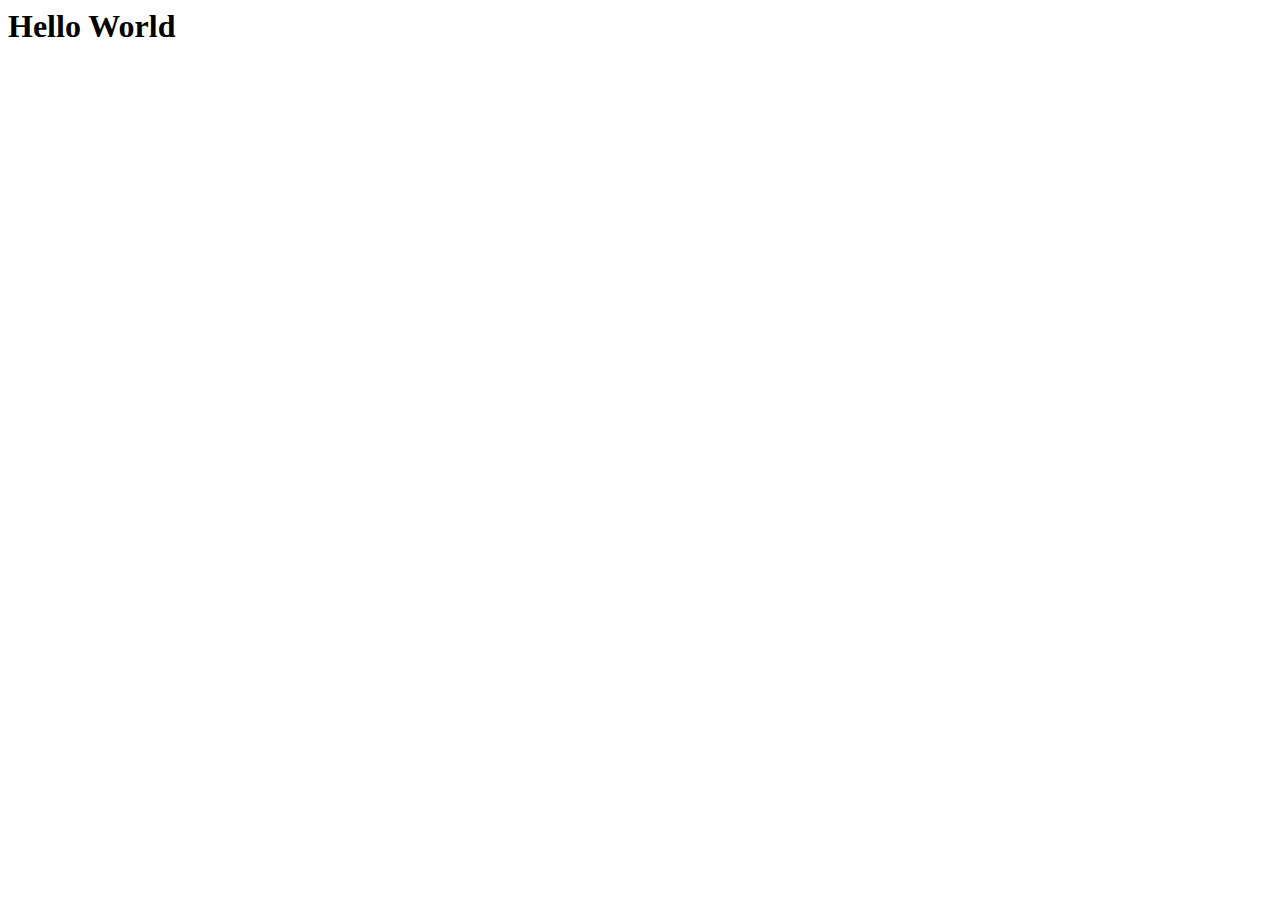
==== helloWorld.html @ e4544454 "added index.html" ====
<! DOCTYPE <!DOCTYPE html>
<html>
<head>
    <meta charset="utf-8" />
    <meta http-equiv="X-UA-Compatible" content="IE=edge">
    <title>Hello World</title>
    <meta name="viewport" content="width=device-width, initial-scale=1">
   
    <link rel="stylesheet" type="text/css" media="screen" href="main.css" />
    <script src="main.js"></script>
</head>
<body>
    <header>
        <h1>Hello World</h1>
    </header>
</body>
</html>
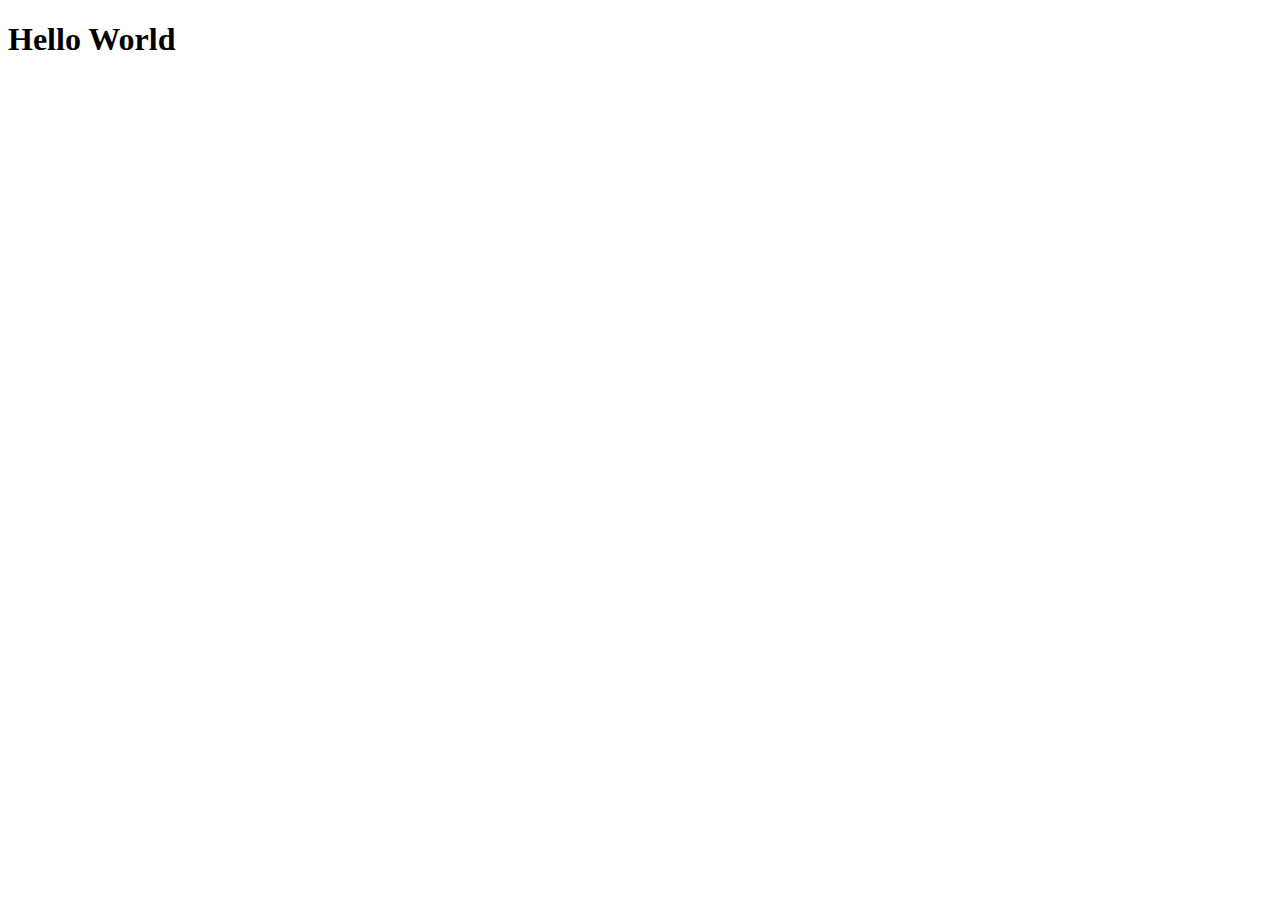
==== commit fa05c7f0: "Removed extra doc type" ====
--- a/helloWorld.html
+++ b/helloWorld.html
@@ -1,4 +1,4 @@
-<! DOCTYPE <!DOCTYPE html>
+<!DOCTYPE html>
 <html>
 <head>
     <meta charset="utf-8" />
